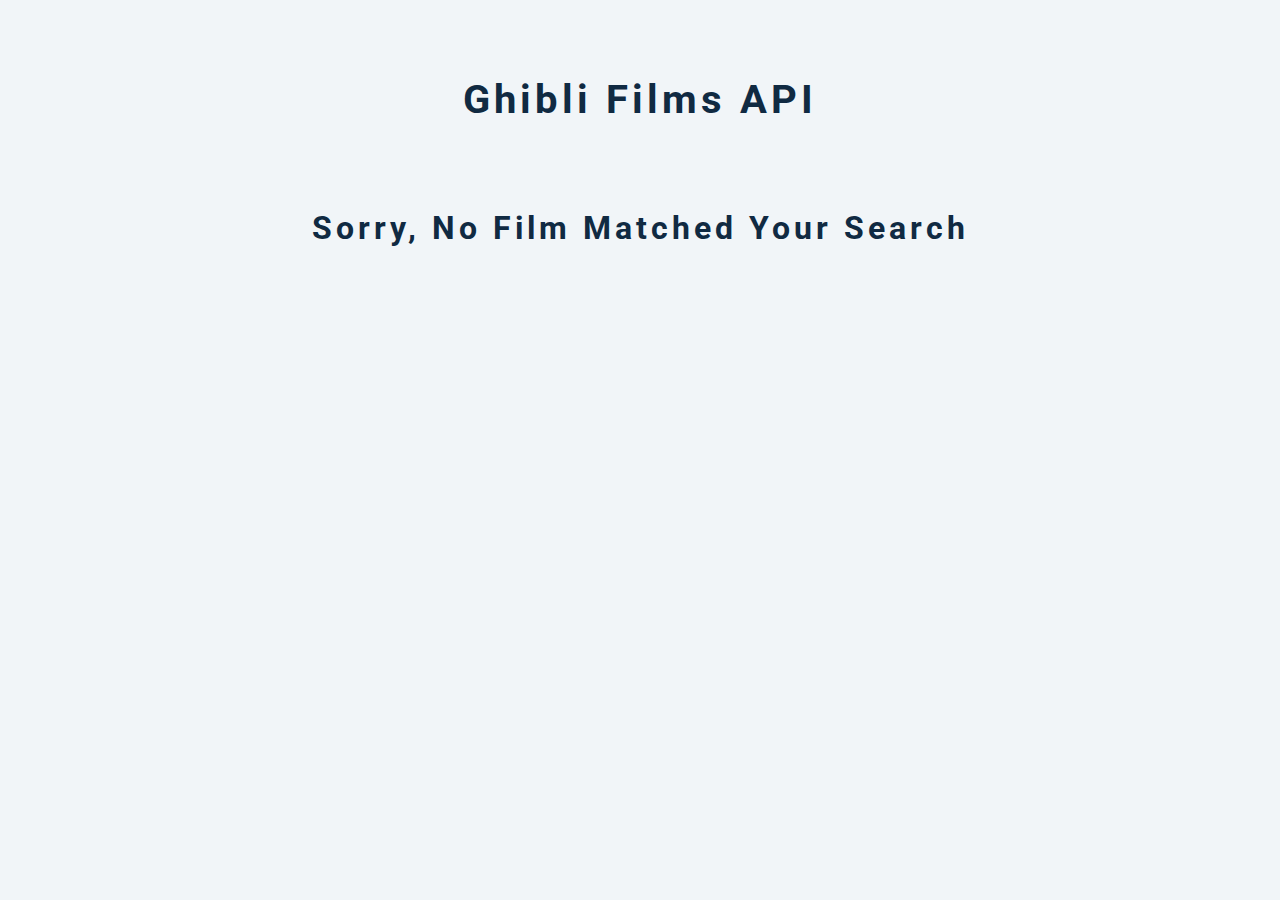
==== film.html @ de8cf3eb "first commit" ====
<!DOCTYPE html>
<html lang="en">
  <head>
    <meta charset="UTF-8" />
    <meta name="viewport" content="width=device-width, initial-scale=1.0" />
    <title>Single Film</title>
    <!-- font-awesome -->
    <link
      rel="stylesheet"
      href="https://cdnjs.cloudflare.com/ajax/libs/font-awesome/5.14.0/css/all.min.css"
    />
    <!-- css -->
    <link rel="stylesheet" href="./styles.css" />
    <link rel="shortcut icon" href="#" />
  </head>
  <body>
    <!-- LOADING GIF -->
    <section class="loading">
      <img src="./totoro.gif" alt="loading" />
    </section>

    <!-- SINGLE FILM -->
    <img
      src="../24-cocktails/setup/cocktail.jpg"
      alt="film-img"
      class="film-img poster"
    />
    <section class="single-film">
      <article class="film-info">
        <h2 class="film-name"></h2>
        <h3 class="jp-title"></h3>
        <h3 class="romanji"></h3>
        <h4 class="director"></h4>
        <h4 class="producer"></h4>
        <p class="release-date"></p>
        <!-- MOVIE BANNER  -->
        <img src="" alt="" class="film-img banner" />

        <p class="film-desc"></p>
        <a href="./index.html" class="btn">all films</a>
      </article>
    </section>

    <!-- JS -->
    <script type="module" src="./singleFilm.js"></script>
  </body>
</html>
---- styles.css ----
/*
=============== 
Fonts
===============
*/
@import url("https://fonts.googleapis.com/css?family=Open+Sans|Roboto:400,700&display=swap");

/*
=============== 
Variables
===============
*/

:root {
  /* dark shades of primary color*/
  --clr-primary-1: hsl(205, 86%, 17%);
  --clr-primary-2: hsl(205, 77%, 27%);
  --clr-primary-3: hsl(205, 72%, 37%);
  --clr-primary-4: hsl(205, 63%, 48%);
  /* primary/main color */
  --clr-primary-5: #49a6e9;
  /* lighter shades of primary color */
  --clr-primary-6: hsl(205, 89%, 70%);
  --clr-primary-7: hsl(205, 90%, 76%);
  --clr-primary-8: hsl(205, 86%, 81%);
  --clr-primary-9: hsl(205, 90%, 88%);
  --clr-primary-10: hsl(205, 100%, 96%);
  /* darkest grey - used for headings */
  --clr-grey-1: hsl(209, 61%, 16%);
  --clr-grey-2: hsl(211, 39%, 23%);
  --clr-grey-3: hsl(209, 34%, 30%);
  --clr-grey-4: hsl(209, 28%, 39%);
  /* grey used for paragraphs */
  --clr-grey-5: hsl(210, 22%, 49%);
  --clr-grey-6: hsl(209, 23%, 60%);
  --clr-grey-7: hsl(211, 27%, 70%);
  --clr-grey-8: hsl(210, 31%, 80%);
  --clr-grey-9: hsl(212, 33%, 89%);
  --clr-grey-10: hsl(210, 36%, 96%);
  --clr-white: #fff;
  --clr-red-dark: hsl(360, 67%, 44%);
  --clr-red-light: hsl(360, 71%, 66%);
  --clr-green-dark: hsl(125, 67%, 44%);
  --clr-green-light: hsl(125, 71%, 66%);
  --clr-black: #222;
  --ff-primary: "Roboto", sans-serif;
  --ff-secondary: "Open Sans", sans-serif;
  --transition: all 0.3s linear;
  --spacing: 0.25rem;
  --radius: 0.5rem;
  --light-shadow: 0 5px 15px rgba(0, 0, 0, 0.1);
  --dark-shadow: 0 5px 15px rgba(0, 0, 0, 0.2);
  --max-width: 1170px;
  --fixed-width: 620px;
}
/*
=============== 
Global Styles
===============
*/

*,
::after,
::before {
  margin: 0;
  padding: 0;
  box-sizing: border-box;
}
body {
  font-family: var(--ff-secondary);
  background: var(--clr-grey-10);
  color: var(--clr-grey-1);
  line-height: 1.5;
  font-size: 0.875rem;
}
ul {
  list-style-type: none;
}
a {
  text-decoration: none;
}

h1,
h2,
h3,
h4 {
  letter-spacing: var(--spacing);
  text-transform: capitalize;
  line-height: 1.25;
  margin-bottom: 0.75rem;
  font-family: var(--ff-primary);
}
h1 {
  font-size: 3rem;
}
h2 {
  font-size: 2rem;
}
h3 {
  font-size: 1.25rem;
}
h4 {
  font-size: 0.875rem;
}
p {
  margin-bottom: 1.25rem;
  color: var(--clr-grey-5);
}
@media screen and (min-width: 800px) {
  h1 {
    font-size: 4rem;
  }
  h2 {
    font-size: 2.5rem;
  }
  h3 {
    font-size: 1.75rem;
  }
  h4 {
    font-size: 1rem;
  }
  body {
    font-size: 1rem;
  }
  h1,
  h2,
  h3,
  h4 {
    line-height: 1;
  }
}
/*  global classes */

.btn {
  text-transform: uppercase;
  background: var(--clr-primary-5);
  color: var(--clr-white);
  padding: 0.375rem 0.75rem;
  letter-spacing: var(--spacing);
  display: block;
  transition: var(--transition);
  font-size: 0.875rem;
  border: 2px solid var(--clr-primary-5);
  cursor: pointer;
  box-shadow: 0 1px 3px rgba(0, 0, 0, 0.2);
  border-radius: var(--radius);
}
.btn:hover {
  color: var(--clr-primary-5);
  background: var(--clr-primary-1);
  border-color: var(--clr-primary-1);
}
/* section */
.section {
  padding: 5rem 0;
}

.section-center {
  width: 85vw;
  margin: 0 auto;
  max-width: 1170px;
}
@media screen and (min-width: 576px) {
  .section-center {
    display: grid;
    grid-template-columns: repeat(auto-fill, minmax(300px, 1fr));
    column-gap: 4rem;
  }
}
@media screen and (min-width: 992px) {
  .section-center {
    width: 95vw;
  }
}
/* loading */
.loading {
  min-height: 100vh;
  display: grid;
  justify-content: center;
  position: absolute;
  top: 0;
  left: 0;
  width: 100%;
  height: 100%;
  background: var(--clr-grey-10);
  padding-top: 5rem;
  z-index: 999;
}

.hide-loading {
  display: none;
}

/* search form */
.search-form {
  text-align: center;
  padding-top: 5rem;
  width: 85vw;
  max-width: 500px;
  margin: 0 auto;
}

input {
  width: 100%;
  font-size: 1rem;
  border-color: transparent;
  margin-top: 1rem;
  padding: 0.5rem 1rem;
  display: none;
}
input {
  border-radius: var(--radius);
}
input::placeholder {
  text-transform: capitalize;
  color: var(--clr-grey-3);
}

/* films */
.films {
  position: relative;
}
.title {
  font-size: 2rem;
  text-align: center;
}

.film {
  background: var(--clr-white);
  border-radius: var(--radius);
  box-shadow: var(--light-shadow);
  transition: var(--transition);
  margin-bottom: 3rem;
  position: relative;
}
.film:hover {
  box-shadow: var(--dark-shadow);
  transform: scale(1.005);
}
.film img {
  width: 100%;
  display: block;
  border-radius: var(--radius);
  border: 10px solid var(--clr-white);
  transition: var(--transition);
  height: 468px;
  object-fit: cover;
}
.film:hover img {
  filter: blur(2px) grayscale(50%);
}
.film h3 {
  position: absolute;
  bottom: -1rem;
  right: -1rem;
  /* background: var(--clr-black); */
  background: rgba(0, 0, 0, 0.775);
  color: var(--clr-white);
  padding: 1rem 1.5rem;
  text-align: center;
  margin-bottom: 0;
  text-transform: uppercase;
  font-family: monospace;
  font-size: 2rem;
  border-radius: var(--radius);
}

/* single film */
.single-film {
  width: 85vw;
  max-width: var(--max-width);
  margin: 0 auto;
  margin-top: 4rem;
  display: flex;
  justify-content: center;
  align-items: center;
  padding-bottom: 6rem;
}
.film-img {
  /* width: 100%; */
  height: 400px;
  object-fit: cover;
  display: block;
  border-radius: var(--radius);
  border: 10px solid var(--clr-white);
}

.film-img.poster {
  height: 700px;
  object-fit: contain;
  margin: 0 auto;
}

.film-img.banner {
  width: 100%;
  height: 500px;
  object-fit: cover;
  margin-bottom: 1.5rem;
}

@media screen and (min-width: 992px) {
  .film-drink {
    display: grid;
    grid-template-columns: 1fr 1fr;
    column-gap: 3rem;
  }
}
.film-info {
  padding-top: 2rem;
  text-align: center;
}

.film-ingredients .far {
  margin-right: 1rem;
}

.single-film .btn {
  display: inline-block;
  margin-top: 2rem;
}
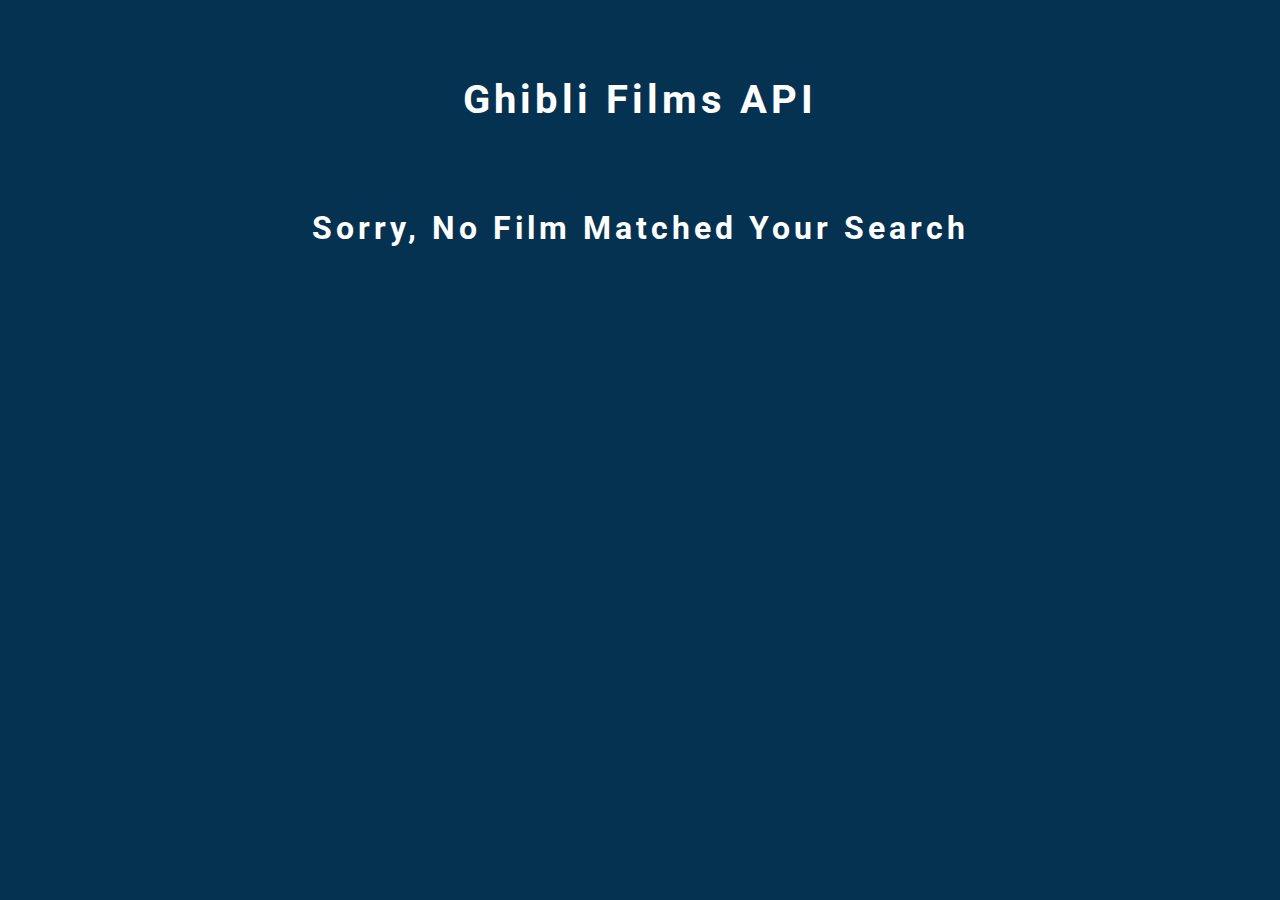
==== commit 5f7b74c5: "change text color white, add top padding to poster img, change background color" ====
--- a/film.html
+++ b/film.html
@@ -20,11 +20,14 @@
     </section>
 
     <!-- SINGLE FILM -->
-    <img
-      src="../24-cocktails/setup/cocktail.jpg"
-      alt="film-img"
-      class="film-img poster"
-    />
+    <div class="poster-container">
+      <img
+        src="../24-cocktails/setup/cocktail.jpg"
+        alt="film-img"
+        class="film-img poster"
+      />
+    </div>
+
     <section class="single-film">
       <article class="film-info">
         <h2 class="film-name"></h2>
--- a/styles.css
+++ b/styles.css
@@ -68,8 +68,8 @@
 }
 body {
   font-family: var(--ff-secondary);
-  background: var(--clr-grey-10);
-  color: var(--clr-grey-1);
+  background: var(--clr-primary-1);
+  color: var(--clr-white);
   line-height: 1.5;
   font-size: 0.875rem;
 }
@@ -159,6 +159,10 @@
   width: 85vw;
   margin: 0 auto;
   max-width: 1170px;
+}
+
+.poster-container {
+  margin-top: 5rem;
 }
 @media screen and (min-width: 576px) {
   .section-center {
@@ -200,6 +204,9 @@
   margin: 0 auto;
 }
 
+.search-form h2 {
+  color: var(--clr-white);
+}
 input {
   width: 100%;
   font-size: 1rem;
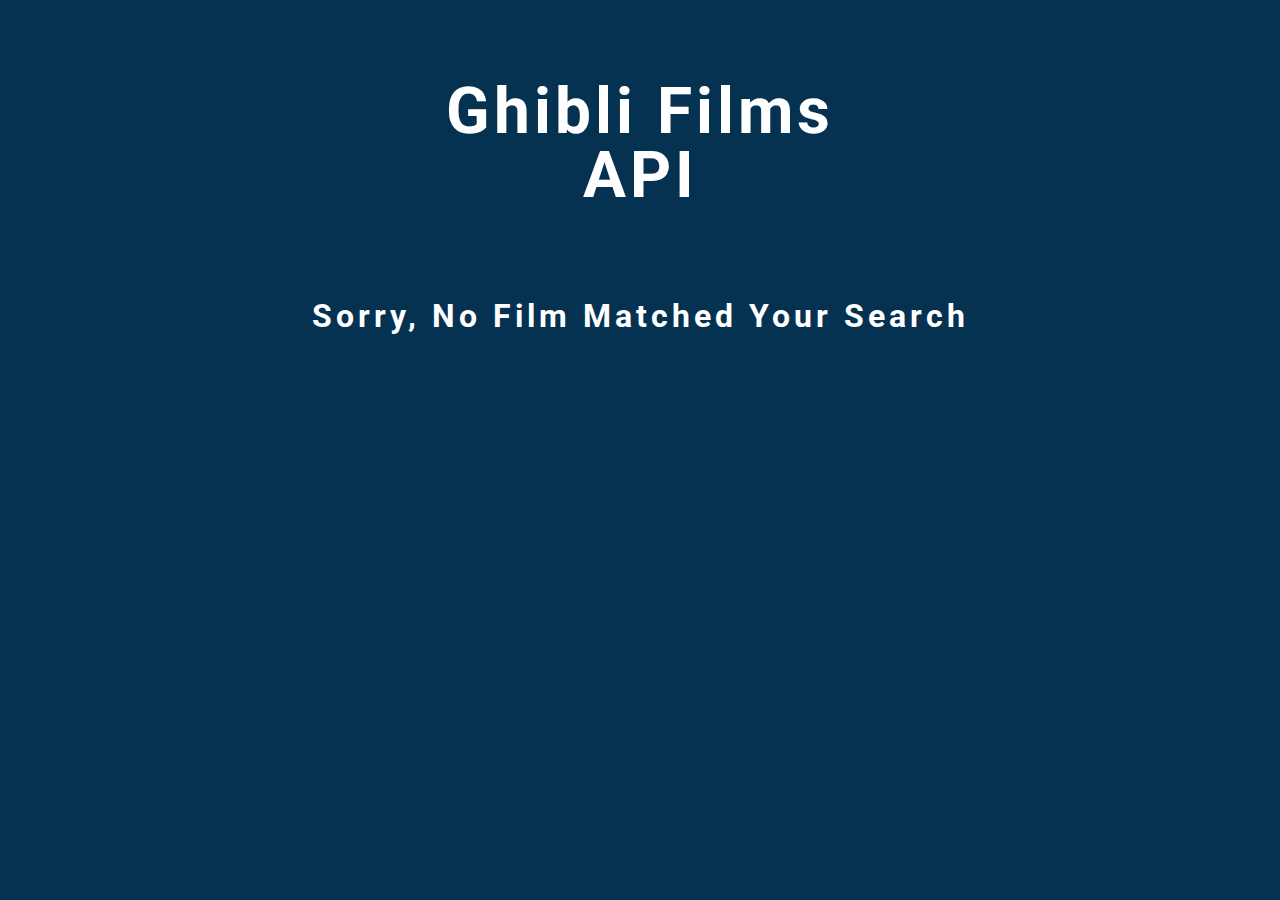
==== commit 5dcb4de5: "film stlyes update" ====
--- a/film.html
+++ b/film.html
@@ -20,13 +20,13 @@
     </section>
 
     <!-- SINGLE FILM -->
-    <div class="poster-container">
+    <!-- <div class="poster-container">
       <img
         src="../24-cocktails/setup/cocktail.jpg"
         alt="film-img"
         class="film-img poster"
       />
-    </div>
+    </div> -->
 
     <section class="single-film">
       <article class="film-info">
--- a/styles.css
+++ b/styles.css
@@ -277,7 +277,7 @@
   width: 85vw;
   max-width: var(--max-width);
   margin: 0 auto;
-  margin-top: 4rem;
+  margin-top: 1.5rem;
   display: flex;
   justify-content: center;
   align-items: center;
